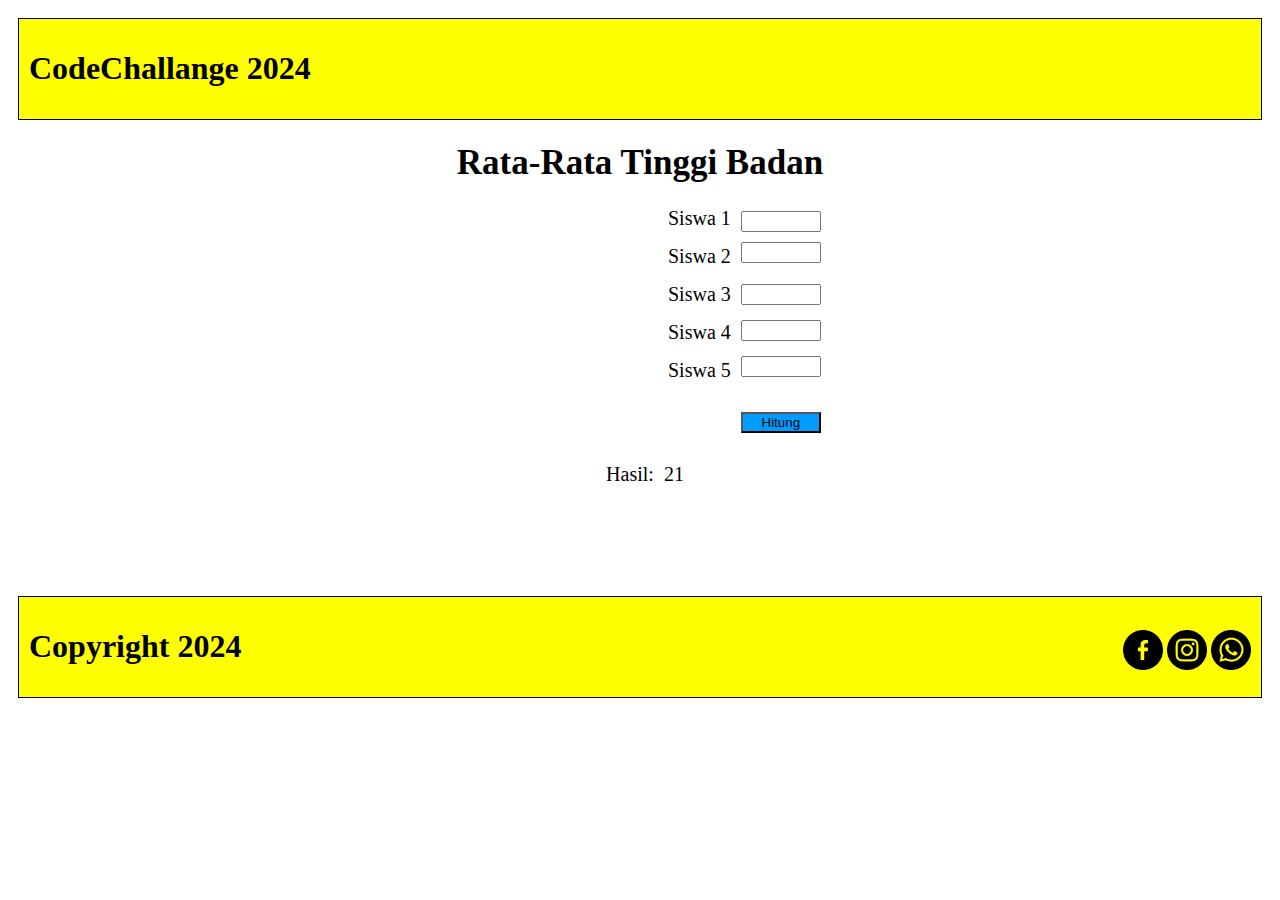
==== soal-2/index.html @ 8fa17f19 "done" ====
<!DOCTYPE html>
<html lang="en">
<head>
    <meta charset="UTF-8">
    <meta name="viewport" content="width=device-width, initial-scale=1.0">
    <link rel="stylesheet" href="style.css">
    <title>Document</title>
    <script>
        function hitung_rata() {
            var siswa1 = parseFloat(document.getElementById('siswa1').value);
            var siswa2 = parseFloat(document.getElementById('siswa2').value);
            var siswa3 = parseFloat(document.getElementById('siswa3').value);
            var siswa4 = parseFloat(document.getElementById('siswa4').value);
            var siswa5 = parseFloat(document.getElementById('siswa5').value);

            var Rata = (siswa1 + siswa2 + siswa3 + siswa4 + siswa5)/5;

            document.getElementById('hasil').innerText = Rata + "cm";
        }
        
    </script>
</head>
<body>
    <header>
        <h1>CodeChallange 2024</h1>
    </header>
    <article>
        <h1 style="text-align: center; font-size: 35px;">Rata-Rata Tinggi Badan</h1>
        <div class="form">
            <div class="label">
                <label>Siswa 1</label>
                <label>Siswa 2</label>
                <label>Siswa 3</label>
                <label>Siswa 4</label>
                <label>Siswa 5</label>
            </div>
            <form onsubmit="event.preventDefault(); hitung_rata();">
                <input type="number" id="siswa1" name="siswa1" style="position: relative; top: 4px;" required>
                <input type="number" id="siswa2" name="siswa2" style="position: relative; top: 4px;" required>
                <input type="number" id="siswa3" name="siswa3" style="position: relative; top: 15px;" required>
                <input type="number" id="siswa4" name="siswa4" style="position: relative; top: 20px;" required>
                <input type="number" id="siswa5" name="siswa5" style="position: relative; top: 25px;" required>
                <button style="background-color: rgb(0, 157, 255); position: relative; top: 50px;">Hitung</button>
            </form>
        </div>

        <div class="hasil">
            <p>Hasil:</p>
            <p style="position: relative; left: 10px;" id="hasil">21</p>
        </div>
        
    </article>
    <footer>
        <h1>Copyright 2024</h1>
        <div class="icon">
            <a href="https://www.facebook.com/"><img width="40px" height="40px" src="facebook.png"></a>
            <a href="https://www.instagram.com/"><img width="40px" height="40px" src="instagram.png"></a>
            <a href="https://www.whatsapp.com/"><img width="40px" height="40px" src="whatsapp.png"></a>
        </div>      
    </footer>

    
</body>
</html>
---- soal-2/style.css ----
body {
    padding: 10px;
}

header {
    padding: 10px;
    background: yellow;
    border: solid black 1px;
    display: flex;
    justify-content: space-between;
}

ul{
    display: flex;
    justify-content: space-between;
}

ul > li {
    padding: 10px;
    list-style: none;
}

ul > li > a {
    text-decoration: none;
    font-size: 30px;
    color: rgb(0, 0, 0);
}



footer {
    padding: 10px;
    display: flex;
    justify-content: space-between;
    background: yellow;
    border: 1px solid black;
    margin-top: 90px;
}

footer > .icon {
    margin-top: 23px;
}

.label {
    display: flex;
    flex-direction: column;
    font-size: 20px;
    gap: 15px;
}

form {
    display: flex;
    flex-direction: column;
    gap: 10px;
    max-width: 80px;
    margin-left: 10px;
}

.form {
    display: flex;
    margin-left: 650px;
}

.hasil {
    display: flex;
    justify-content: center;
    font-size: 20px;
    margin-top: 60px;
}
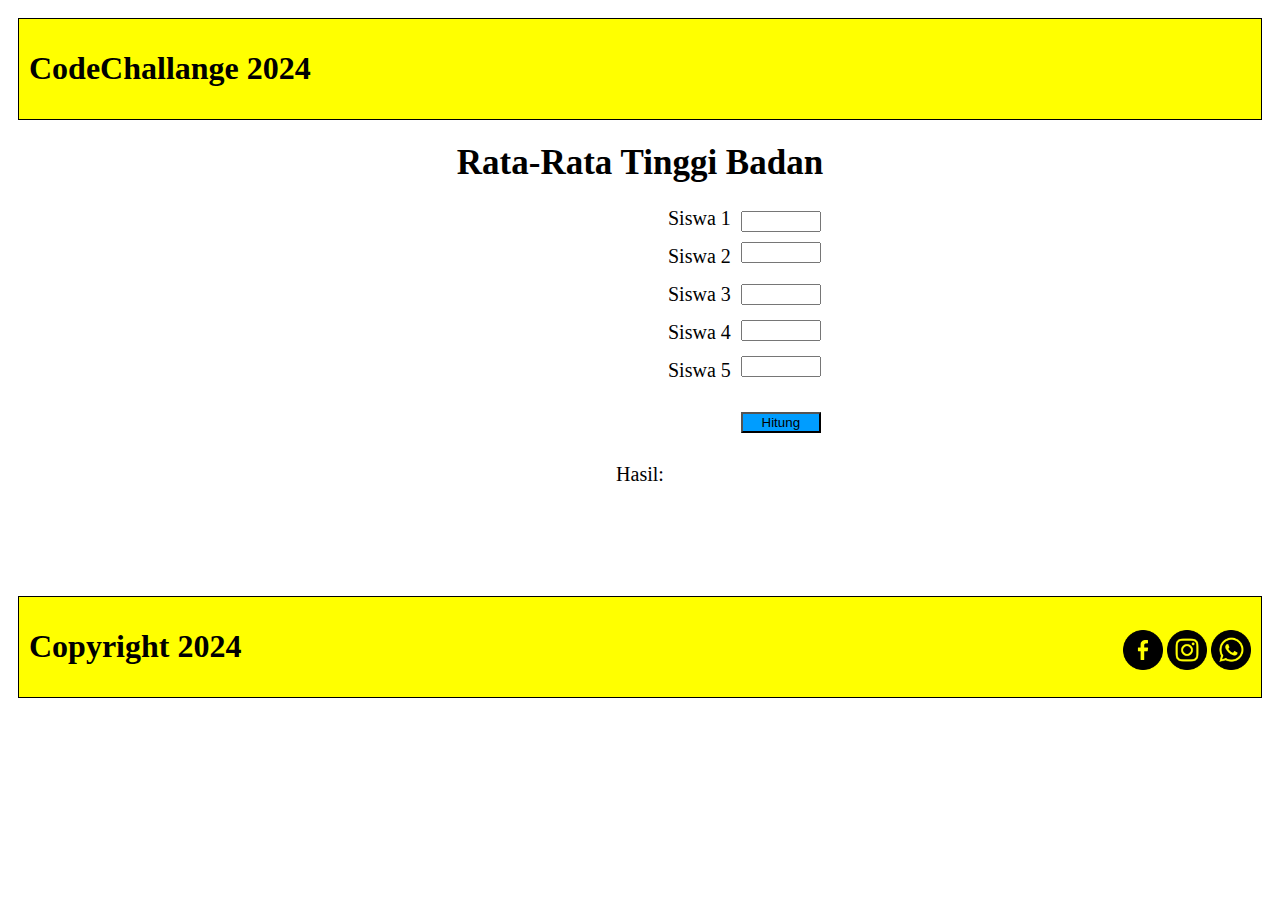
==== commit 1f2a16b1: "selesai" ====
--- a/soal-2/index.html
+++ b/soal-2/index.html
@@ -46,7 +46,7 @@
 
         <div class="hasil">
             <p>Hasil:</p>
-            <p style="position: relative; left: 10px;" id="hasil">21</p>
+            <p style="position: relative; left: 10px;" id="hasil"></p>
         </div>
         
     </article>
